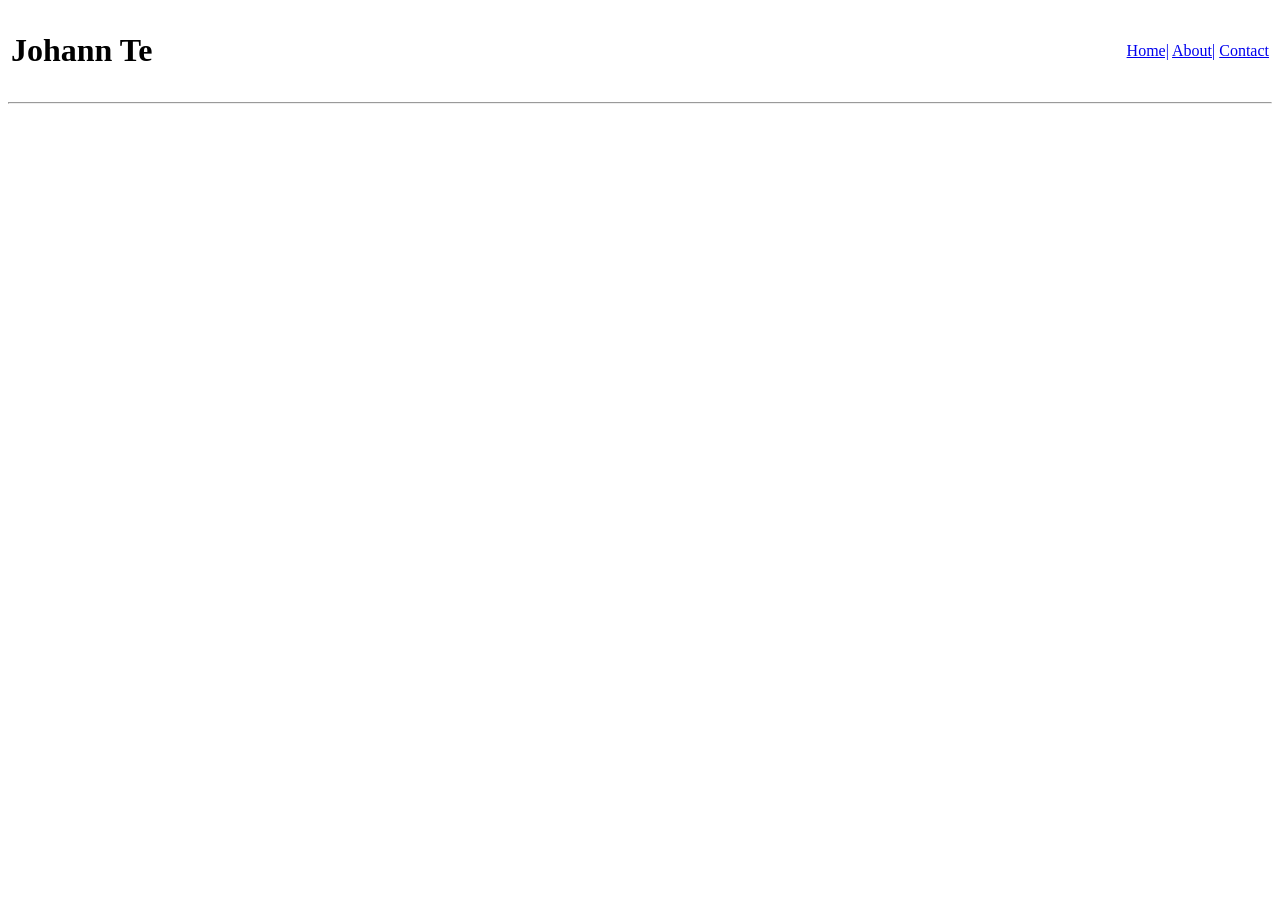
==== index.html @ e4a3fdcd "Add files via upload" ====
<!DOCTYPE html>
<html>

<body>

<header>
    <table width="100%">
    <tr>

        <td>
            <h1>Johann Te</h1>
        </td>

        <td align="right">
            <a href="index.html">Home|</a>
            <a href="aboutme.html">About|</a>
            <a href="https://messenger.com/t/johannpaisleyte">Contact</a>
        </td>

    </tr>
    </table>
</header>

<hr>

</body>
</html>
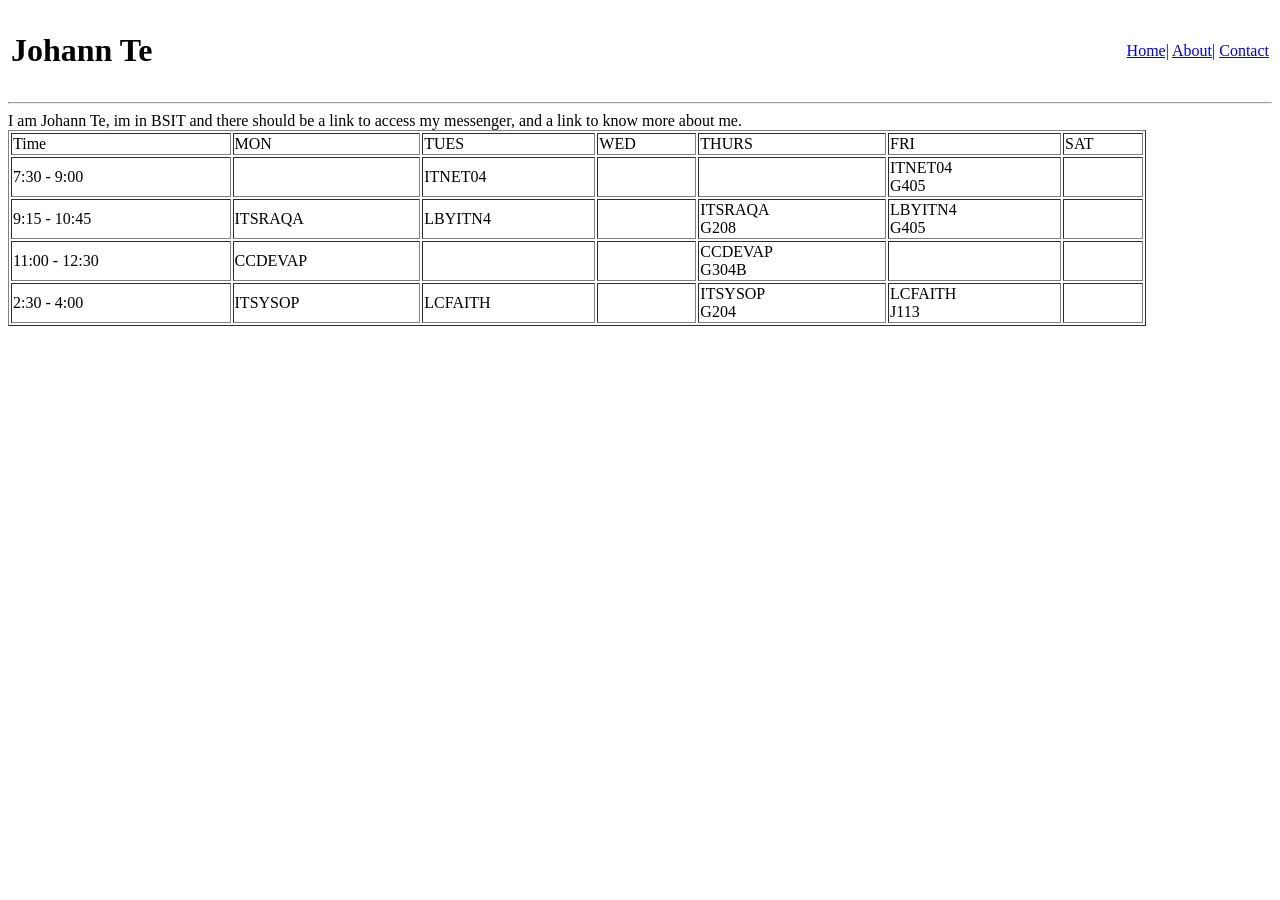
==== commit e9667ba0: "Update index.html" ====
--- a/index.html
+++ b/index.html
@@ -22,6 +22,58 @@
 </header>
 
 <hr>
+I am Johann Te, im in BSIT and there should be a link to access my messenger, and a link to know more about me.<br>
 
+<table width="90%" border="1">
+    <tr>
+        <td>Time</td>
+        <td>MON</td>
+        <td>TUES</td>
+        <td>WED</td>
+        <td>THURS</td>
+        <td>FRI</td>
+        <td>SAT</td>
+    </tr>
+    <tr>
+    <td>7:30 - 9:00</td>
+    <td></td>
+    <td>ITNET04</td>
+    <td></td>
+    <td></td>
+    <td>ITNET04<br>G405</td>
+    <td></td>
+</tr>
+
+<tr>
+    <td>9:15 - 10:45</td>
+    <td>ITSRAQA</td>
+    <td>LBYITN4</td>
+    <td></td>
+    <td>ITSRAQA<br>G208</td>
+    <td>LBYITN4<br>G405</td>
+    <td></td>
+</tr>
+
+<tr>
+    <td>11:00 - 12:30</td>
+    <td>CCDEVAP</td>
+    <td></td>
+    <td></td>
+    <td>CCDEVAP<br>G304B</td>
+    <td></td>
+    <td></td>
+</tr>
+
+<tr>
+    <td>2:30 - 4:00</td>
+    <td>ITSYSOP</td>
+    <td>LCFAITH</td>
+    <td></td>
+    <td>ITSYSOP<br>G204</td>
+    <td>LCFAITH<br>J113</td>
+    <td></td>
+</tr>
+
+</table>
 </body>
-</html>+</html>
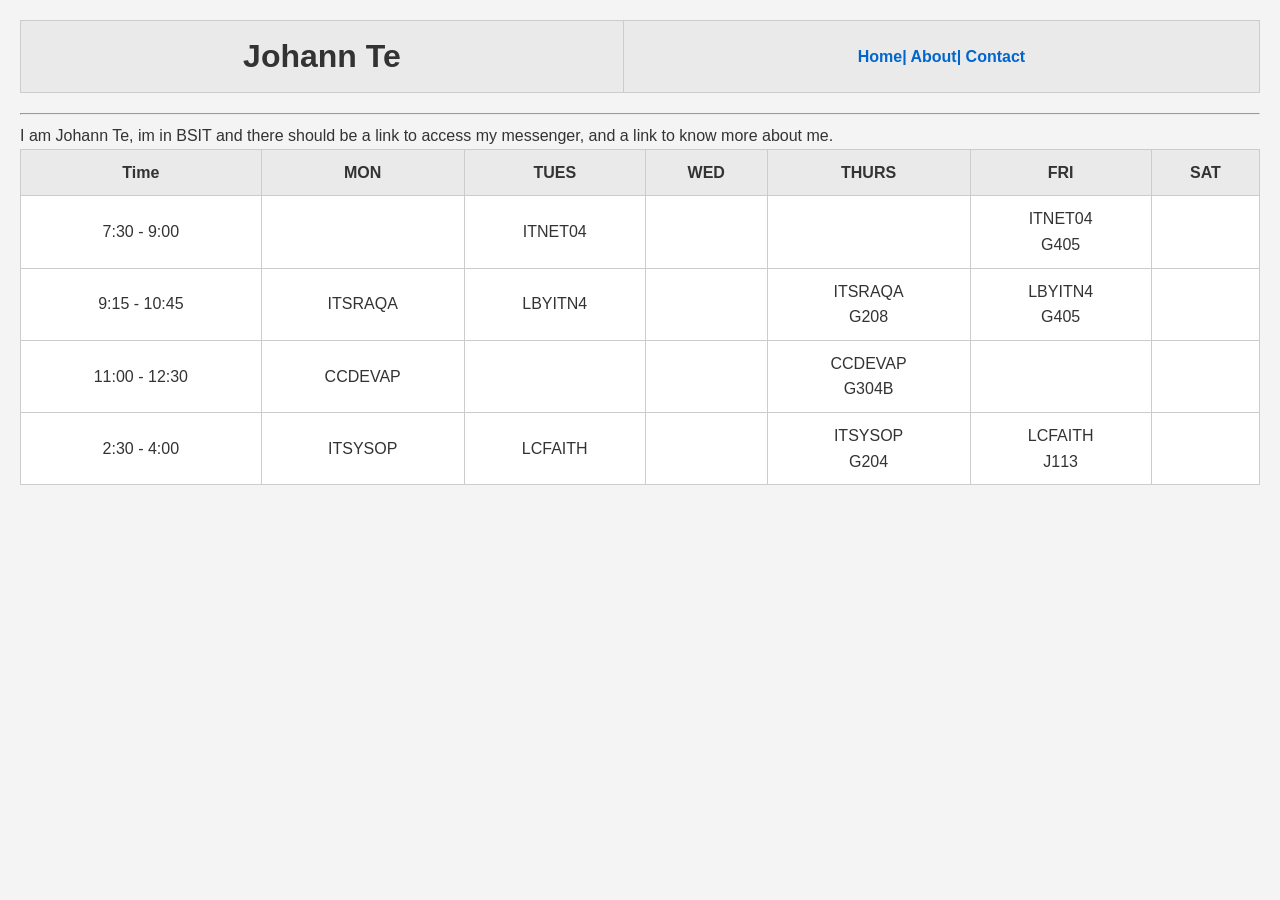
==== commit 798b2e50: "Update index.html" ====
--- a/index.html
+++ b/index.html
@@ -4,6 +4,7 @@
 <body>
 
 <header>
+    <link rel="stylesheet" href="style.css">
     <table width="100%">
     <tr>
 
--- a/style.css
+++ b/style.css
@@ -0,0 +1,98 @@
+
+body {
+    font-family: Arial, sans-serif;
+    background-color: #f4f4f4;
+    color: #333333;
+    margin: 20px;
+    line-height: 1.6;
+}
+
+
+header {
+    margin-bottom: 20px;
+}
+
+header h1 {
+    margin: 0;
+    font-size: 32px;
+}
+
+a {
+    text-decoration: none;
+    color: #0066cc;
+    font-weight: bold;
+}
+
+a:hover {
+    text-decoration: underline;
+}
+
+table {
+    border-collapse: collapse;
+    width: 100%;
+    background-color: #ffffff;
+}
+
+td,
+th {
+    border: 1px solid #cccccc;
+    padding: 10px;
+    text-align: center;
+}
+
+table tr:first-child {
+    background-color: #eaeaea;
+    font-weight: bold;
+}
+
+form {
+    background-color: #ffffff;
+    padding: 20px;
+    border: 1px solid #cccccc;
+    width: 300px;
+}
+
+input[type="text"],
+input[type="number"],
+input[type="date"] {
+    width: 100%;
+    padding: 8px;
+    border: 1px solid #999999;
+    margin-top: 5px;
+    margin-bottom: 10px;
+    box-sizing: border-box;
+}
+
+input[type="submit"] {
+    background-color: #0066cc;
+    color: white;
+    border: none;
+    padding: 10px 15px;
+    cursor: pointer;
+}
+
+input[type="submit"]:hover {
+    background-color: #004999;
+}
+
+img {
+    border: 2px solid #cccccc;
+    border-radius: 5px;
+}
+
+video,
+audio {
+    margin-top: 10px;
+}
+
+ul {
+    padding-left: 20px;
+}
+
+li {
+    margin-bottom: 5px;
+}
+
+footer {
+    margin-top: 20px;
+}
